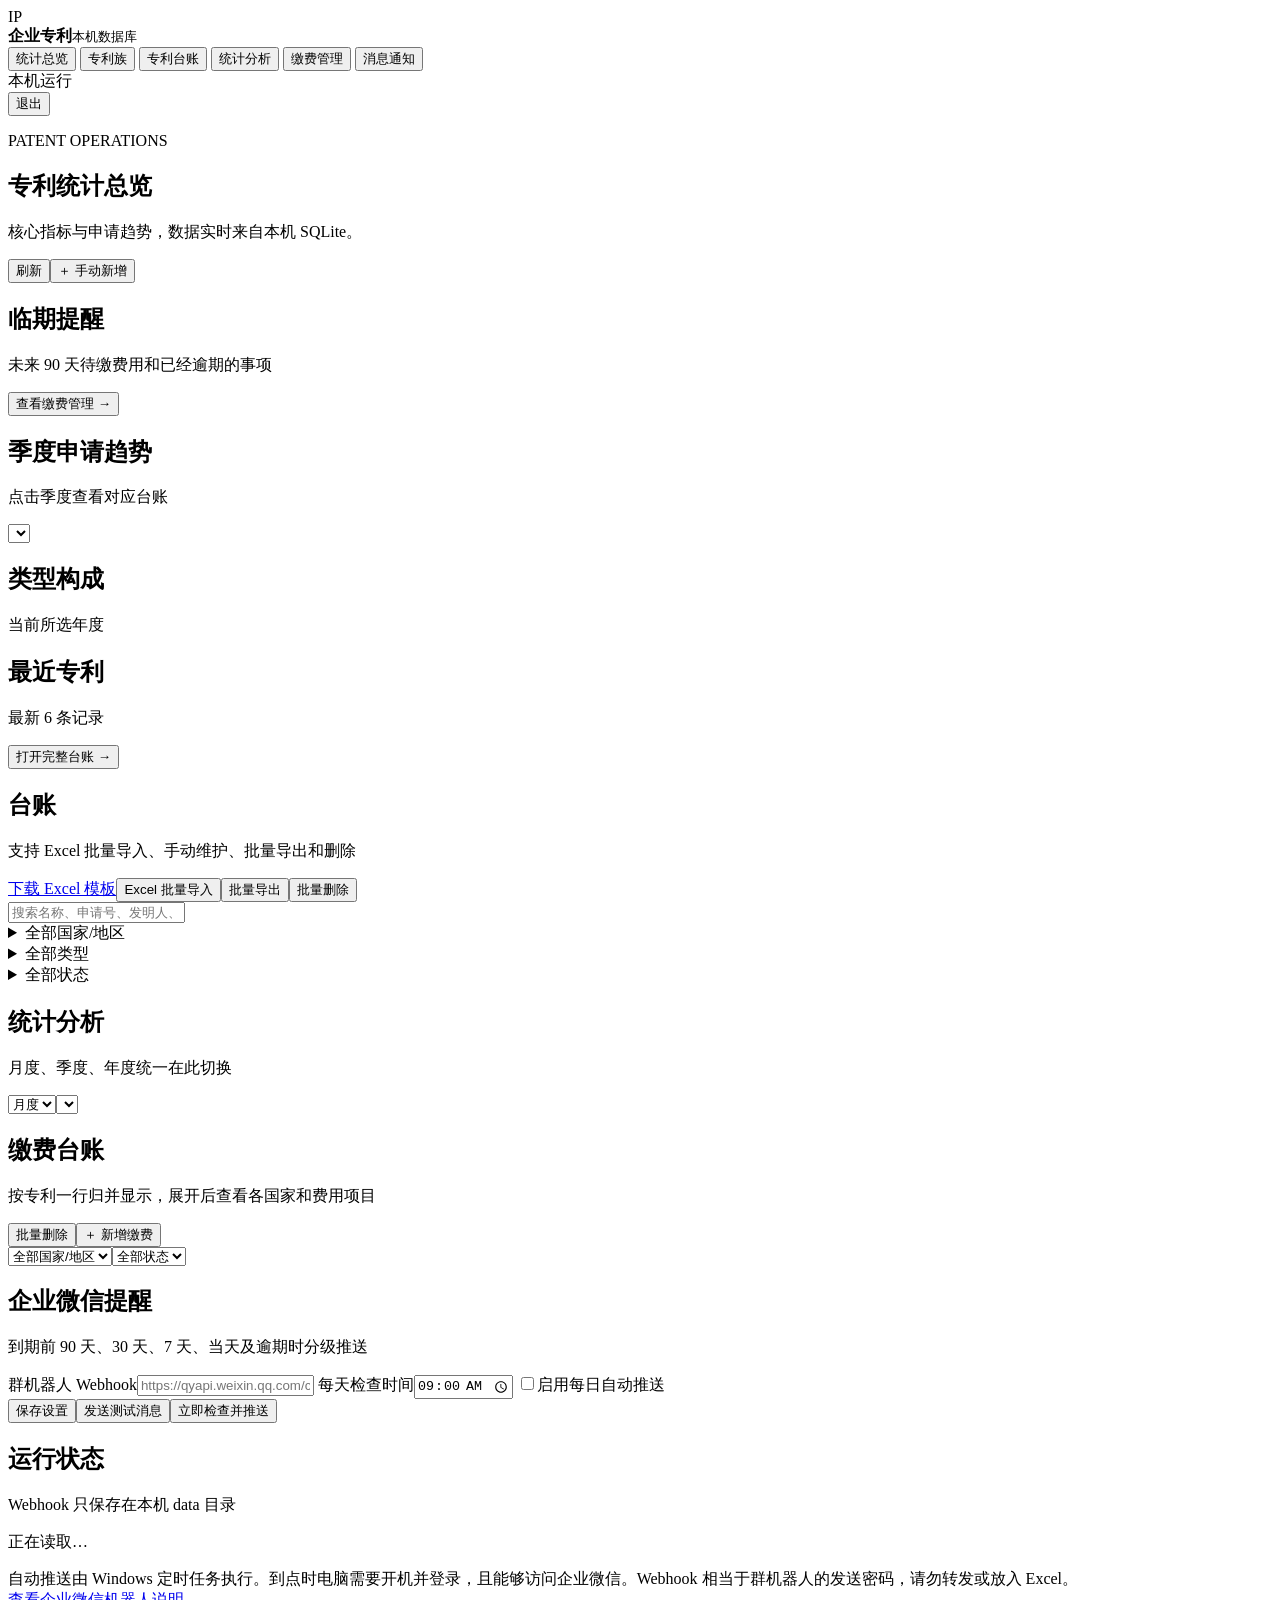
==== tools/local_patent_dashboard/static/index.html @ 1151ce30 "inital commit" ====
<!doctype html>
<html lang="zh-CN">
<head>
  <meta charset="utf-8">
  <meta name="viewport" content="width=device-width,initial-scale=1">
  <title>企业专利统计看板</title>
  <link rel="stylesheet" href="/style.css">
</head>
<body>
  <header class="topbar">
    <div class="brand"><span class="logo">IP</span><div><strong>企业专利</strong><small>本机数据库</small></div></div>
    <nav id="nav">
      <button class="active" data-view="overview">统计总览</button>
      <button data-view="families">专利族</button>
      <button data-view="ledger">专利台账</button>
      <button data-view="statistics">统计分析</button>
      <button data-view="fees">缴费管理</button>
      <button data-view="notifications">消息通知</button>
    </nav>
    <div class="local-pill"><i></i> 本机运行</div>
    <button class="shutdown" id="shutdownBtn" title="停止本地服务">退出</button>
  </header>

  <main>
    <section class="hero">
      <div><p class="eyebrow">PATENT OPERATIONS</p><h1 id="viewTitle">专利统计总览</h1><p id="viewSubtitle">核心指标与申请趋势，数据实时来自本机 SQLite。</p></div>
      <div class="hero-actions"><button class="secondary" id="refreshBtn">刷新</button><button class="primary" id="addBtn">＋ 手动新增</button></div>
    </section>

    <section id="overviewView" class="view active">
      <div class="metrics" id="metrics"></div>
      <article class="panel alert-panel"><div class="panel-head"><div><h2>临期提醒</h2><p>未来 90 天待缴费用和已经逾期的事项</p></div><button class="link-btn" data-go="fees">查看缴费管理 →</button></div><div id="deadlineAlerts"></div></article>
      <div class="grid2">
        <article class="panel"><div class="panel-head"><div><h2>季度申请趋势</h2><p>点击季度查看对应台账</p></div><select id="yearSelect"></select></div><div id="quarterBars" class="bars"></div></article>
        <article class="panel"><div class="panel-head"><div><h2>类型构成</h2><p>当前所选年度</p></div></div><div id="typeDonut" class="donut-wrap"></div></article>
      </div>
      <article class="panel"><div class="panel-head"><div><h2>最近专利</h2><p>最新 6 条记录</p></div><button class="link-btn" data-go="ledger">打开完整台账 →</button></div><div id="recentTable"></div></article>
    </section>

    <section id="familiesView" class="view">
      <div id="familyGroups"></div>
    </section>

    <section id="ledgerView" class="view">
      <article class="panel">
        <div class="panel-head import-head"><div><h2>台账</h2><p>支持 Excel 批量导入、手动维护、批量导出和删除</p></div><div class="import-actions"><a class="secondary button-link" href="/api/patents/template">下载 Excel 模板</a><button class="secondary" id="excelImportBtn">Excel 批量导入</button><button class="primary" id="exportBtn">批量导出</button><button class="danger" id="batchDeleteBtn">批量删除</button><input hidden type="file" accept=".xlsx,application/vnd.openxmlformats-officedocument.spreadsheetml.sheet" id="excelFile"></div></div>
        <div class="filters"><input id="searchInput" placeholder="搜索名称、申请号、发明人、代理编号或备注"><details class="multi-filter" id="countryFilter"><summary>全部国家/地区</summary><div class="multi-filter-menu"></div></details><details class="multi-filter" id="typeFilter"><summary>全部类型</summary><div class="multi-filter-menu"></div></details><details class="multi-filter" id="statusFilter"><summary>全部状态</summary><div class="multi-filter-menu"></div></details></div>
        <div class="ledger-summary" id="ledgerSummary"></div>
        <p class="selection-hint" id="selectionHint"></p>
        <div id="ledgerTable"></div>
      </article>
    </section>

    <section id="statisticsView" class="view">
      <article class="panel"><div class="panel-head"><div><h2>统计分析</h2><p>月度、季度、年度统一在此切换</p></div><div class="stats-controls"><select id="statsMode"><option value="monthly">月度</option><option value="quarterly">季度</option><option value="annual">年度</option></select><select id="statsPeriod"></select></div></div><div id="periodSummary" class="period-summary"></div><div id="periodTable"></div></article>
    </section>

    <section id="feesView" class="view">
      <article class="panel"><div class="panel-head"><div><h2>缴费台账</h2><p>按专利一行归并显示，展开后查看各国家和费用项目</p></div><div class="import-actions"><button class="danger" id="feeBatchDeleteBtn">批量删除</button><button class="primary" id="addFeeBtn">＋ 新增缴费</button></div></div><div class="filters"><select id="feeRegionFilter"><option value="">全部国家/地区</option></select><select id="feeStatusFilter"><option value="">全部状态</option><option>待缴费</option><option>已缴费</option><option>费用记录</option><option>已逾期</option><option>无需缴费</option></select></div><p class="selection-hint" id="feeSelectionHint"></p><div id="feesTable"></div></article>
    </section>

    <section id="notificationsView" class="view">
      <div class="notify-layout">
        <article class="panel"><div class="panel-head"><div><h2>企业微信提醒</h2><p>到期前 90 天、30 天、7 天、当天及逾期时分级推送</p></div></div>
          <form id="notificationForm" class="notify-form">
            <label>群机器人 Webhook<input type="password" id="webhookUrl" autocomplete="off" placeholder="https://qyapi.weixin.qq.com/cgi-bin/webhook/send?key=..."></label>
            <label>每天检查时间<input type="time" id="notificationTime" value="09:00" required></label>
            <label class="toggle-line"><input type="checkbox" id="notificationEnabled">启用每日自动推送</label>
            <div class="notify-actions"><button type="submit" class="primary">保存设置</button><button type="button" class="secondary" id="testNotificationBtn">发送测试消息</button><button type="button" class="secondary" id="runNotificationBtn">立即检查并推送</button></div>
            <p class="error" id="notificationError"></p>
          </form>
        </article>
        <article class="panel"><div class="panel-head"><div><h2>运行状态</h2><p>Webhook 只保存在本机 data 目录</p></div></div><div id="notificationStatus" class="notify-status">正在读取…</div><p class="notify-note">自动推送由 Windows 定时任务执行。到点时电脑需要开机并登录，且能够访问企业微信。Webhook 相当于群机器人的发送密码，请勿转发或放入 Excel。<br><a href="https://developer.work.weixin.qq.com/document/path/91770" target="_blank" rel="noreferrer">查看企业微信机器人说明</a></p></article>
      </div>
    </section>
  </main>

  <dialog id="patentDialog" class="case-dialog">
    <form id="patentForm">
      <div class="dialog-head"><div><p class="eyebrow">PATENT RECORD</p><h2 id="dialogTitle">新增专利</h2></div><button type="button" class="icon-btn" id="closeDialog">×</button></div>
      <input type="hidden" id="patentId">
      <fieldset class="form-section"><legend>基本信息</legend><div class="form-grid">
        <label>申请号<input required id="applicationNumber"></label><label>专利名称<input required id="title"></label>
        <label>国家／地区<input id="countryRegion" list="countryOptions" value="中国"><datalist id="countryOptions"><option value="中国"><option value="美国"><option value="欧洲"><option value="印度"><option value="PCT"><option value="其他"></datalist></label>
        <label>专利类型<select id="patentType"><option>发明</option><option>实用新型</option><option>外观设计</option></select></label>
        <label>代理编号<input id="agentReference" placeholder="例如 PY-US-010"></label><label>法律状态<input id="legalStatus" list="statusOptions"><datalist id="statusOptions"><option value="撰写中"><option value="未公开"><option value="已申请"><option value="已公开"><option value="实审"><option value="审中"><option value="OA"><option value="复审"><option value="已授权"><option value="撤回"><option value="驳回"><option value="终止"></datalist></label>
      </div></fieldset>
      <fieldset class="form-section"><legend>日期与编号</legend><div class="form-grid">
        <label>申请日<input type="date" id="applicationDate"></label><label>公开日<input type="date" id="publicationDate"></label>
        <label>授权日<input type="date" id="grantDate"></label><label>到期日<input type="date" id="expirationDate"></label>
        <label class="wide">公开号／授权号<input id="publicationNumber"></label><label class="wide">关联国家编号<textarea id="relatedNumbers" placeholder="例如 EP、IN、CN 的关联编号，每行一项"></textarea></label>
      </div></fieldset>
      <fieldset class="form-section"><legend>专利族与人员</legend><div class="form-grid">
        <label>专利族编号<input id="familyNumber" placeholder="例如 22 或 PY-US-013"></label><label>专利族名称<input id="familyName"></label>
        <label class="wide">发明人／设计人<input id="inventors" placeholder="多位人员可用顿号、逗号或空格分隔"></label>
        <label>申请人／权利人<input id="owner" value="本公司"></label><label>部门<input id="department" value="研发部"></label><label>产品线<input id="productLine" value="未归类"></label>
      </div></fieldset>
      <fieldset class="form-section"><legend>文本与权项</legend><div class="form-grid">
        <label>权利要求项数<input type="number" min="0" id="claimCount"></label><label>独立权利要求项数<input type="number" min="0" id="independentClaimCount"></label>
        <label>说明书页数<input type="number" min="0" id="pageCount"></label><label>CN稿状态<input id="cnDraftStatus" placeholder="如：递交、公开、获证"></label>
        <label class="wide">境外稿状态<input id="foreignDraftStatus" placeholder="如：PCT公开、OA1、核准"></label><label class="wide">备注<textarea id="caseNotes"></textarea></label>
      </div></fieldset>
      <p id="formError" class="error"></p>
      <div class="dialog-actions"><button type="button" class="secondary" id="cancelDialog">取消</button><button class="primary" type="submit">保存</button></div>
    </form>
  </dialog>

  <dialog id="feeDialog">
    <form id="feeForm">
      <div class="dialog-head"><div><p class="eyebrow">PAYMENT RECORD</p><h2 id="feeDialogTitle">新增缴费</h2></div><button type="button" class="icon-btn" id="closeFeeDialog">×</button></div>
      <input type="hidden" id="feeId">
      <div class="form-grid">
        <label class="wide">关联专利<select required id="feePatentId"></select></label>
        <label>国家／地区<input id="feeRegion" list="feeRegionOptions"><datalist id="feeRegionOptions"><option value="中国"><option value="美国"><option value="欧洲"><option value="印度"><option value="PCT"></datalist></label>
        <label>费用类型<input id="feeType" list="feeTypeOptions"><datalist id="feeTypeOptions"><option value="年费"><option value="申请费"><option value="实质审查费"><option value="登记费"><option value="代理费"><option value="其他"></datalist></label>
        <label>缴费期限<input type="date" id="dueDate"></label>
        <label>金额<input type="number" min="0" step="0.01" id="feeAmount"></label>
        <label>原始值<input id="feeRawValue" placeholder="导入表中的原始金额、日期或说明"></label>
        <label>币种<select id="currency"><option>CNY</option><option>USD</option><option>EUR</option><option>INR</option><option>JPY</option></select></label>
        <label>状态<select id="feeStatus"><option>待缴费</option><option>已缴费</option><option>费用记录</option><option>已逾期</option><option>无需缴费</option></select></label>
        <label>实际缴费日<input type="date" id="paidDate"></label>
        <label class="wide">备注<input id="feeNote"></label>
      </div>
      <p id="feeFormError" class="error"></p>
      <div class="dialog-actions"><button type="button" class="secondary" id="cancelFeeDialog">取消</button><button class="primary" type="submit">保存</button></div>
    </form>
  </dialog>

  <dialog id="confirmDialog" class="confirm"><div><h2>删除这条专利？</h2><p>关联的缴费记录也会一并删除，此操作无法撤销。</p><div class="dialog-actions"><button class="secondary" id="cancelDelete">取消</button><button class="danger" id="confirmDelete">确认删除</button></div></div></dialog>
  <div id="toast"></div>
  <script src="/app.js"></script>
</body>
</html>
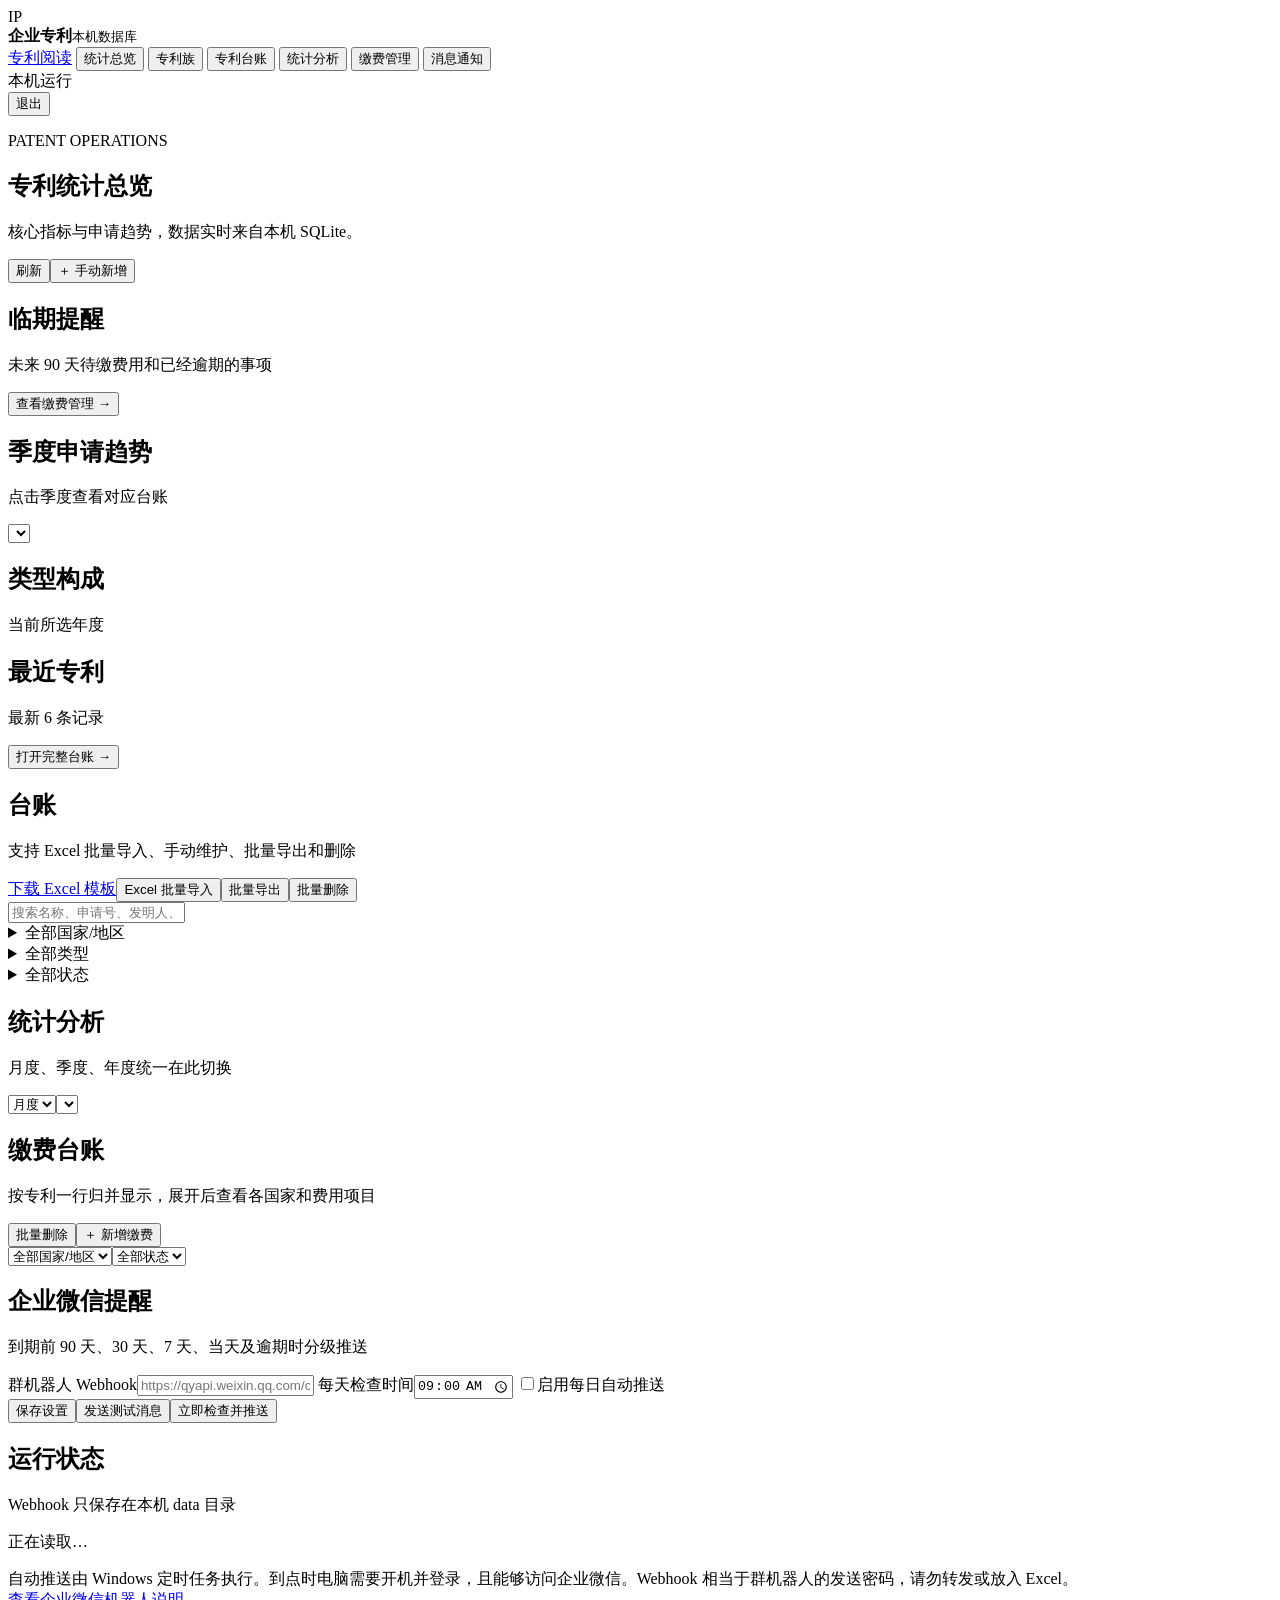
==== commit bcb7c755: "Separate patent reading library and add opt-in cached PPUBS full text" ====
--- a/tools/local_patent_dashboard/static/index.html
+++ b/tools/local_patent_dashboard/static/index.html
@@ -10,6 +10,7 @@
   <header class="topbar">
     <div class="brand"><span class="logo">IP</span><div><strong>企业专利</strong><small>本机数据库</small></div></div>
     <nav id="nav">
+      <a class="button-link" href="/">专利阅读</a>
       <button class="active" data-view="overview">统计总览</button>
       <button data-view="families">专利族</button>
       <button data-view="ledger">专利台账</button>
